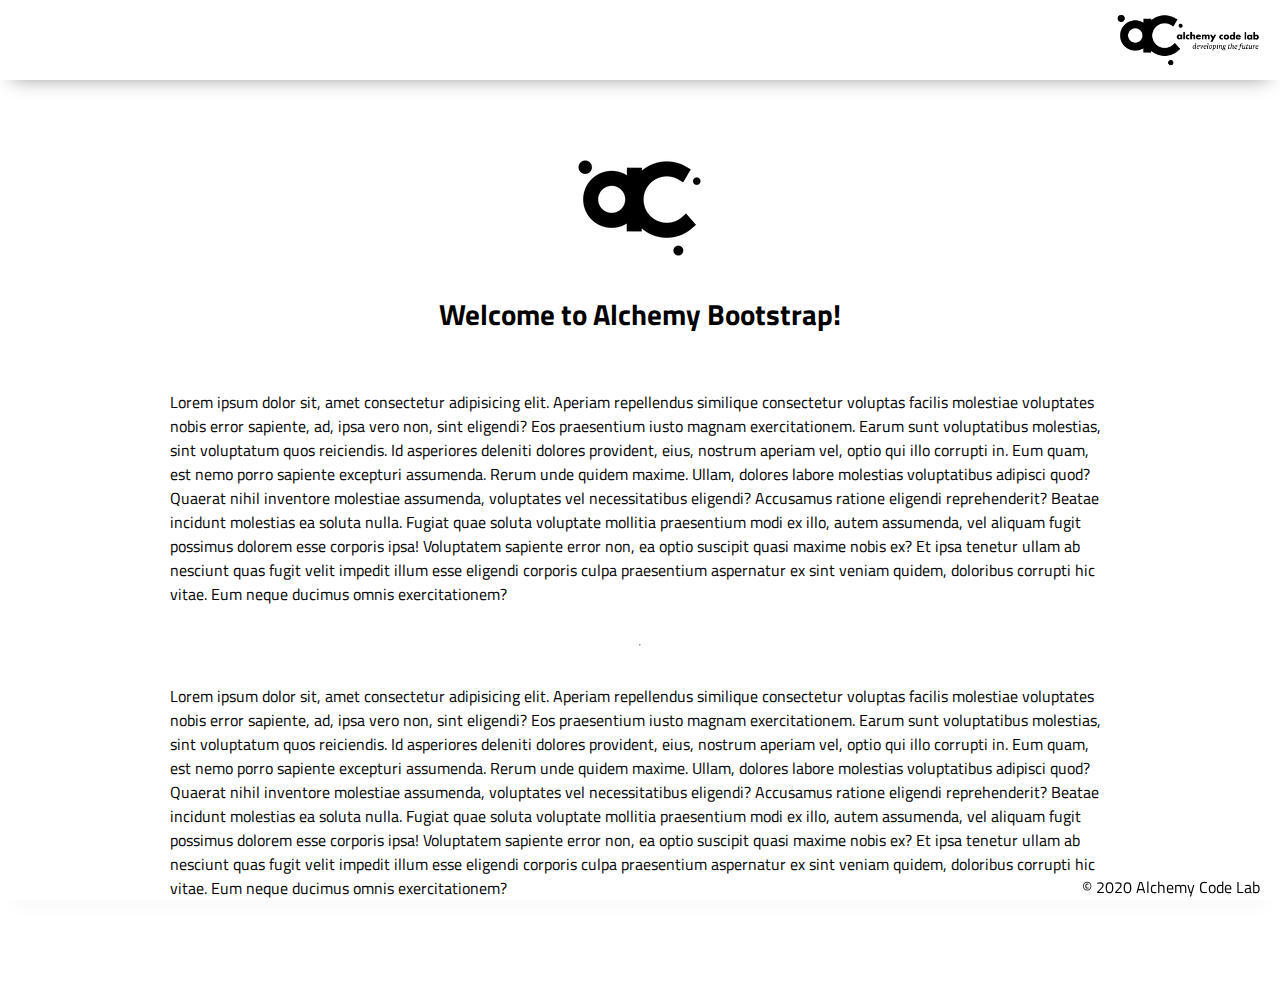
==== index.html @ fed86c99 "Initial commit" ====
<!DOCTYPE html>
<html lang="en">

<head>
    <meta charset="UTF-8">
    <meta name="viewport" content="width=device-width, initial-scale=1.0">
    <meta http-equiv="X-UA-Compatible" content="ie=edge">
    <link href="https://fonts.googleapis.com/css2?family=Titillium+Web:wght@300&display=swap" rel="stylesheet">
    <link rel="stylesheet" href="./styles/reset.css">
    <link rel="stylesheet" href="./styles/style.css">
    <link rel="stylesheet" href="./styles/home.css">
    <title>Document</title>
</head>

<body>
    <header>
        <div class="gutter-right logo">
            <img src="assets/big-logo.png" />
        </div>
    </header>
    <main>
        <section class="main-section">
            <img class="main-logo" src="./assets/alchemy-logo.png" />
            <h2>
                Welcome to Alchemy Bootstrap!
            </h2>

            <p>
                Lorem ipsum dolor sit, amet consectetur adipisicing elit. Aperiam repellendus similique consectetur
                voluptas facilis molestiae voluptates nobis error sapiente, ad, ipsa vero non, sint eligendi? Eos
                praesentium iusto magnam exercitationem.
                Earum sunt voluptatibus molestias, sint voluptatum quos reiciendis. Id asperiores deleniti dolores
                provident, eius, nostrum aperiam vel, optio qui illo corrupti in. Eum quam, est nemo porro sapiente
                excepturi assumenda.
                Rerum unde quidem maxime. Ullam, dolores labore molestias voluptatibus adipisci quod? Quaerat nihil
                inventore molestiae assumenda, voluptates vel necessitatibus eligendi? Accusamus ratione eligendi
                reprehenderit? Beatae incidunt molestias ea soluta nulla.
                Fugiat quae soluta voluptate mollitia praesentium modi ex illo, autem assumenda, vel aliquam fugit
                possimus dolorem esse corporis ipsa! Voluptatem sapiente error non, ea optio suscipit quasi maxime nobis
                ex?
                Et ipsa tenetur ullam ab nesciunt quas fugit velit impedit illum esse eligendi corporis culpa
                praesentium aspernatur ex sint veniam quidem, doloribus corrupti hic vitae. Eum neque ducimus omnis
                exercitationem?
            </p>
            <hr />
            <p>
                Lorem ipsum dolor sit, amet consectetur adipisicing elit. Aperiam repellendus similique consectetur
                voluptas facilis molestiae voluptates nobis error sapiente, ad, ipsa vero non, sint eligendi? Eos
                praesentium iusto magnam exercitationem.
                Earum sunt voluptatibus molestias, sint voluptatum quos reiciendis. Id asperiores deleniti dolores
                provident, eius, nostrum aperiam vel, optio qui illo corrupti in. Eum quam, est nemo porro sapiente
                excepturi assumenda.
                Rerum unde quidem maxime. Ullam, dolores labore molestias voluptatibus adipisci quod? Quaerat nihil
                inventore molestiae assumenda, voluptates vel necessitatibus eligendi? Accusamus ratione eligendi
                reprehenderit? Beatae incidunt molestias ea soluta nulla.
                Fugiat quae soluta voluptate mollitia praesentium modi ex illo, autem assumenda, vel aliquam fugit
                possimus dolorem esse corporis ipsa! Voluptatem sapiente error non, ea optio suscipit quasi maxime nobis
                ex?
                Et ipsa tenetur ullam ab nesciunt quas fugit velit impedit illum esse eligendi corporis culpa
                praesentium aspernatur ex sint veniam quidem, doloribus corrupti hic vitae. Eum neque ducimus omnis
                exercitationem?
            </p>

        </section>
    </main>
    <footer>
        <div class="copy gutter-right">&copy; 2020 Alchemy Code Lab</div>
    </footer>

    <script type="module" src="./app.js"></script>
</body>

</html>
---- styles/style.css ----
body {
    /* https://coolors.co/generate and click export -> scss to get the colors to copy and paste below*/
    /* --color1: hsla(349, 69%, 76%, 1);
    --color2: hsla(207, 67%, 44%, 1);
    --color3: hsla(200, 61%, 56%, 1);
    --color4: hsla(187, 41%, 94%, 1);
    --color5: hsla(170, 28%, 95%, 1); */

    /* --color1: hsla(45, 86%, 83%, 1);
    --color2: hsla(135, 65%, 98%, 1);
    --color3: hsla(315, 37%, 86%, 1);
    --color4: hsla(45, 73%, 98%, 1);
    --color5: hsla(224, 40%, 79%, 1); */
    
    --header-height: 80px;
    --shadow: 0px 10px 20px -12px rgba(0,0,0,0.45);
    --gutter: 30px;
    --footer-height: 25px;
    
    font-family: 'Titillium Web', sans-serif;
    background-color: var(--color2);
}

main {
    display: flex;
    flex-direction: column;
    justify-content: center;
    align-items: center;
    margin-bottom: calc(var(--footer-height));
}

section {
    background-color: var(--color5);
    width: 1000px;
    max-width: 80%;
    display: flex;
    flex-direction: column;
    justify-content: center;
    align-items: center;
    padding-top: var(--gutter);
    padding-bottom: var(--gutter);
    margin-top: var(--gutter);
    margin-bottom: var(--gutter);
    border: solid 2px var(--color1);
}

header {
    display: flex;
    justify-content: flex-end;
    background-color: var(--color3);
    height: var(--header-height);
    box-shadow: var(--shadow);
}

footer {
    display: flex;
    justify-content: flex-end;
    background-color: var(--color3);
    box-shadow: var(--shadow);
}


h2 {
    font-size: 1.8rem;
    font-weight: bold;
}

.gutter-right {
    margin-right: 20px;
}

.main-logo {
    animation: pulse 5s infinite ease-in-out;
}

header img {
    height: var(--header-height);
}

p {
    margin: var(--gutter);
}
  
footer {
    position: fixed;
    width: 100%;
    bottom: 0;
    height: var(--footer-height);
    display: flex;
    justify-content: flex-end;
    background-color: var(--color3);
    box-shadow: var(--shadow);
}
  
  @keyframes pulse {
    20% {
      transform: rotate3d(-10, -10, -10, 50deg) scale(1.2);
    }

    40% {
        transform: rotate3d(10, 10, -10, 50deg) scale(1);
    }

    60% {
        transform: rotate3d(-10, 10, 10, 50deg) scale(1.2);
      }

    80% {
        transform: rotate3d(10, 10, 10, 50deg) scale(1);
    }

  }
---- styles/home.css ----
/* add home page styles here */
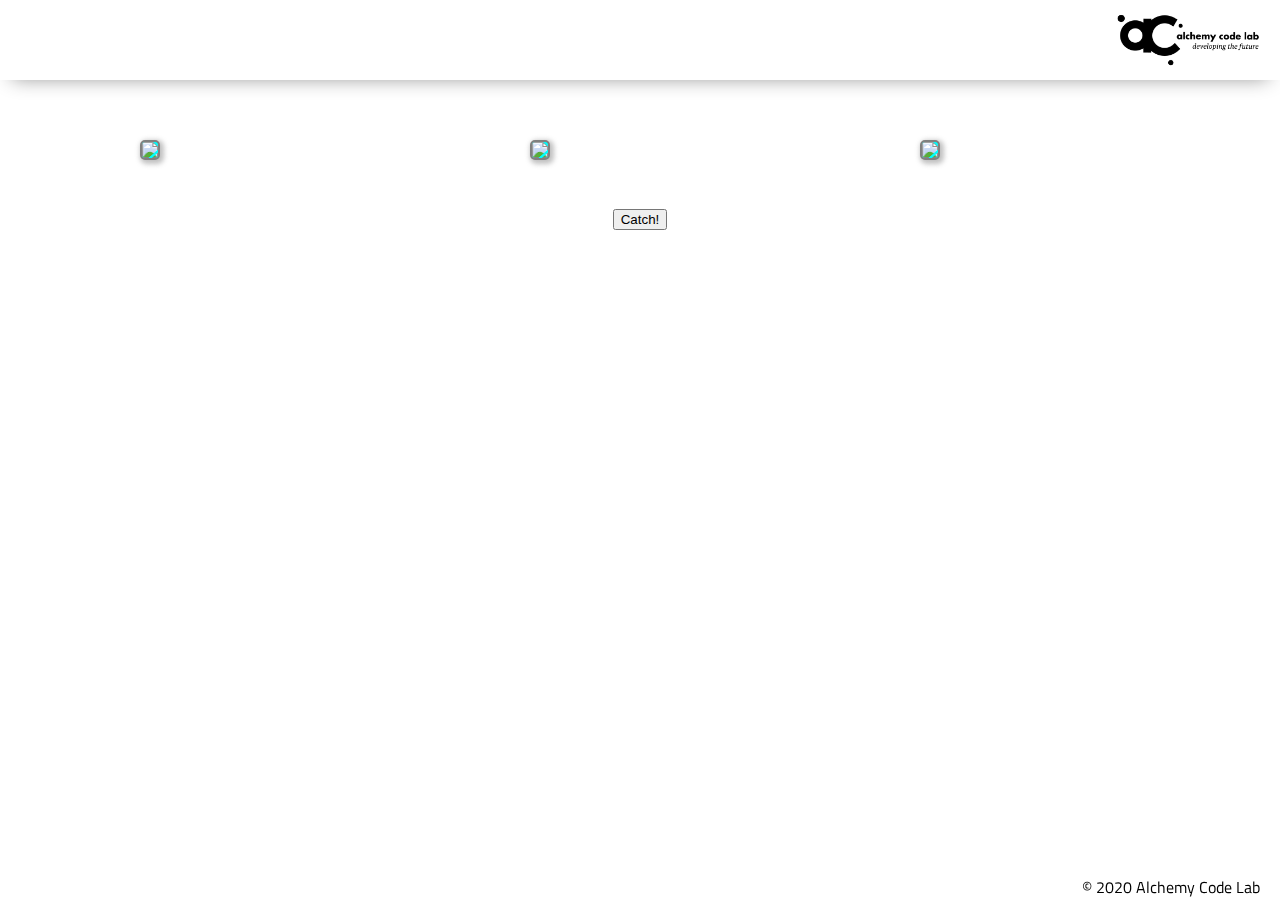
==== commit 62918612: "add working pokedex functions and tests" ====
--- a/index.html
+++ b/index.html
@@ -20,47 +20,23 @@
     </header>
     <main>
         <section class="main-section">
-            <img class="main-logo" src="./assets/alchemy-logo.png" />
-            <h2>
-                Welcome to Alchemy Bootstrap!
-            </h2>
-
-            <p>
-                Lorem ipsum dolor sit, amet consectetur adipisicing elit. Aperiam repellendus similique consectetur
-                voluptas facilis molestiae voluptates nobis error sapiente, ad, ipsa vero non, sint eligendi? Eos
-                praesentium iusto magnam exercitationem.
-                Earum sunt voluptatibus molestias, sint voluptatum quos reiciendis. Id asperiores deleniti dolores
-                provident, eius, nostrum aperiam vel, optio qui illo corrupti in. Eum quam, est nemo porro sapiente
-                excepturi assumenda.
-                Rerum unde quidem maxime. Ullam, dolores labore molestias voluptatibus adipisci quod? Quaerat nihil
-                inventore molestiae assumenda, voluptates vel necessitatibus eligendi? Accusamus ratione eligendi
-                reprehenderit? Beatae incidunt molestias ea soluta nulla.
-                Fugiat quae soluta voluptate mollitia praesentium modi ex illo, autem assumenda, vel aliquam fugit
-                possimus dolorem esse corporis ipsa! Voluptatem sapiente error non, ea optio suscipit quasi maxime nobis
-                ex?
-                Et ipsa tenetur ullam ab nesciunt quas fugit velit impedit illum esse eligendi corporis culpa
-                praesentium aspernatur ex sint veniam quidem, doloribus corrupti hic vitae. Eum neque ducimus omnis
-                exercitationem?
-            </p>
-            <hr />
-            <p>
-                Lorem ipsum dolor sit, amet consectetur adipisicing elit. Aperiam repellendus similique consectetur
-                voluptas facilis molestiae voluptates nobis error sapiente, ad, ipsa vero non, sint eligendi? Eos
-                praesentium iusto magnam exercitationem.
-                Earum sunt voluptatibus molestias, sint voluptatum quos reiciendis. Id asperiores deleniti dolores
-                provident, eius, nostrum aperiam vel, optio qui illo corrupti in. Eum quam, est nemo porro sapiente
-                excepturi assumenda.
-                Rerum unde quidem maxime. Ullam, dolores labore molestias voluptatibus adipisci quod? Quaerat nihil
-                inventore molestiae assumenda, voluptates vel necessitatibus eligendi? Accusamus ratione eligendi
-                reprehenderit? Beatae incidunt molestias ea soluta nulla.
-                Fugiat quae soluta voluptate mollitia praesentium modi ex illo, autem assumenda, vel aliquam fugit
-                possimus dolorem esse corporis ipsa! Voluptatem sapiente error non, ea optio suscipit quasi maxime nobis
-                ex?
-                Et ipsa tenetur ullam ab nesciunt quas fugit velit impedit illum esse eligendi corporis culpa
-                praesentium aspernatur ex sint veniam quidem, doloribus corrupti hic vitae. Eum neque ducimus omnis
-                exercitationem?
-            </p>
-
+            <div class="pokemon-div">
+                <label id="poke-label-1">
+                    <input type="radio" name="poke-select" value="0">
+                    <img src="http://assets.pokemon.com/assets/cms2/img/pokedex/full/005.png">
+                </label>
+                <label id="poke-label-2">
+                    <input type="radio" name="poke-select" value="0">
+                    <img src="http://assets.pokemon.com/assets/cms2/img/pokedex/full/006.png">
+                </label>
+                <label id="poke-label-3">
+                    <input type="radio" name="poke-select" value="0">
+                    <img src="http://assets.pokemon.com/assets/cms2/img/pokedex/full/007.png">
+                </label>
+            </div>
+            <div class="select-div">
+                <button id="select-button">Catch!</button>
+            </div>
         </section>
     </main>
     <footer>
--- a/styles/home.css
+++ b/styles/home.css
@@ -1 +1,38 @@
-/* add home page styles here */+/* add home page styles here */
+.pokemon-div {
+    display: flex;
+    flex-direction: row;
+    width: 100%;
+    justify-content: space-between;
+}
+
+label {
+    cursor:pointer;
+    width: 220px;
+}
+
+label > img {
+    border: 2px solid grey;
+    border-radius: 5px;
+    transition: ease-in-out .2s;
+    box-shadow: 2px 2px 5px 2px rgba(100, 100, 100, 0.4);
+    width: 200px;
+    background-color: aqua;
+}
+input[type="radio"] {
+    margin: 0;
+    padding: 0;
+}
+input[name="poke-select"] {
+    display: none;
+}
+
+input[name="poke-select"]:checked + img {
+    border-color: red;
+    transform: scale(1.02);
+    box-shadow: 4px 4px 8px 3px rgba(100, 100, 100, 0.4);
+}
+
+.select-div {
+    padding: 40px;
+}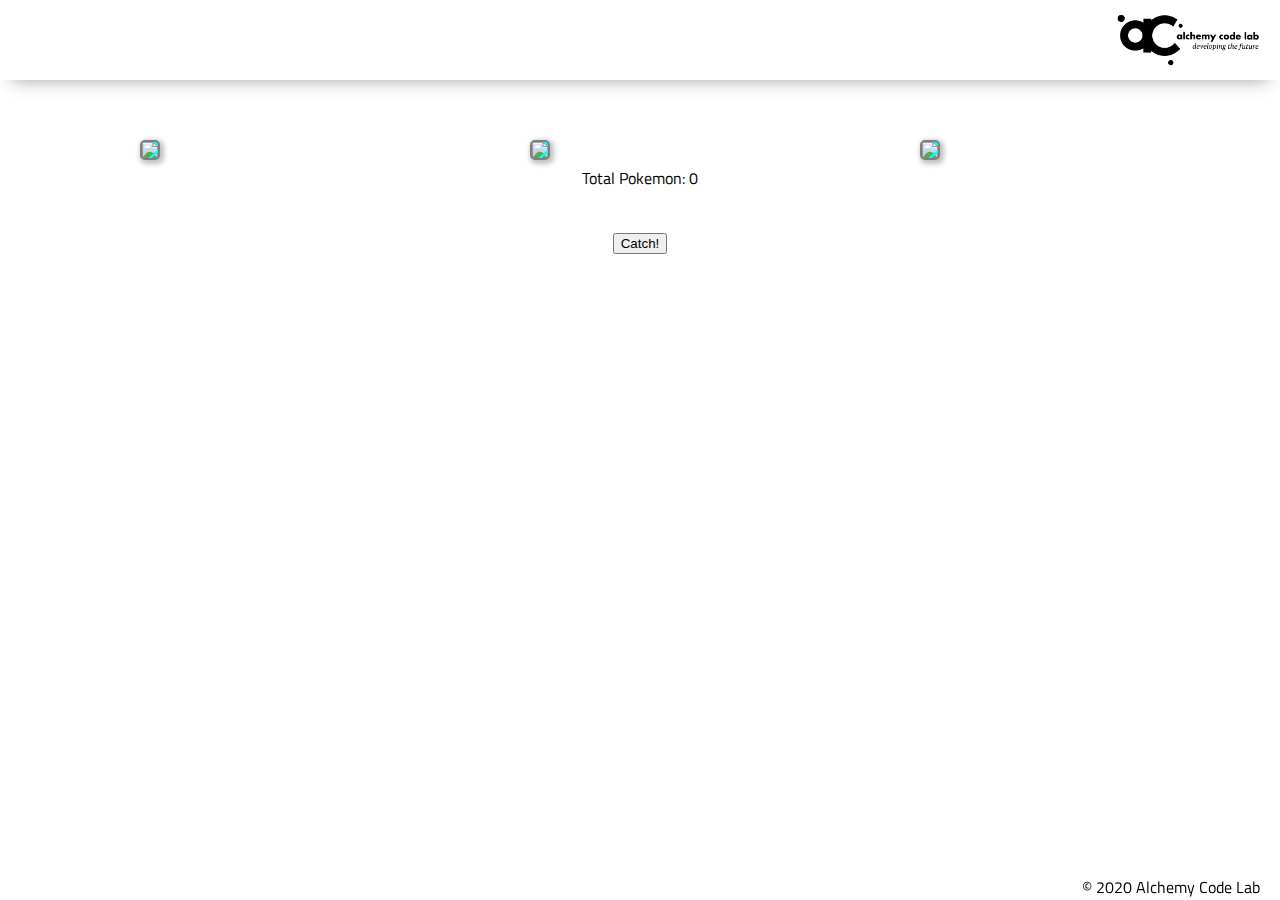
==== commit d593dc3e: "complete requirements" ====
--- a/index.html
+++ b/index.html
@@ -26,16 +26,19 @@
                     <img src="http://assets.pokemon.com/assets/cms2/img/pokedex/full/005.png">
                 </label>
                 <label id="poke-label-2">
-                    <input type="radio" name="poke-select" value="0">
+                    <input type="radio" name="poke-select" value="1">
                     <img src="http://assets.pokemon.com/assets/cms2/img/pokedex/full/006.png">
                 </label>
                 <label id="poke-label-3">
-                    <input type="radio" name="poke-select" value="0">
+                    <input type="radio" name="poke-select" value="2">
                     <img src="http://assets.pokemon.com/assets/cms2/img/pokedex/full/007.png">
                 </label>
             </div>
-            <div class="select-div">
-                <button id="select-button">Catch!</button>
+            <div>
+                <span>Total Pokemon: </span><span id="pokemon-count-span">0</span>
+            </div>
+            <div class="catch-div">
+                <button id="catch-button">Catch!</button>
             </div>
         </section>
     </main>
--- a/styles/home.css
+++ b/styles/home.css
@@ -33,6 +33,6 @@
     box-shadow: 4px 4px 8px 3px rgba(100, 100, 100, 0.4);
 }
 
-.select-div {
+.catch-div {
     padding: 40px;
 }